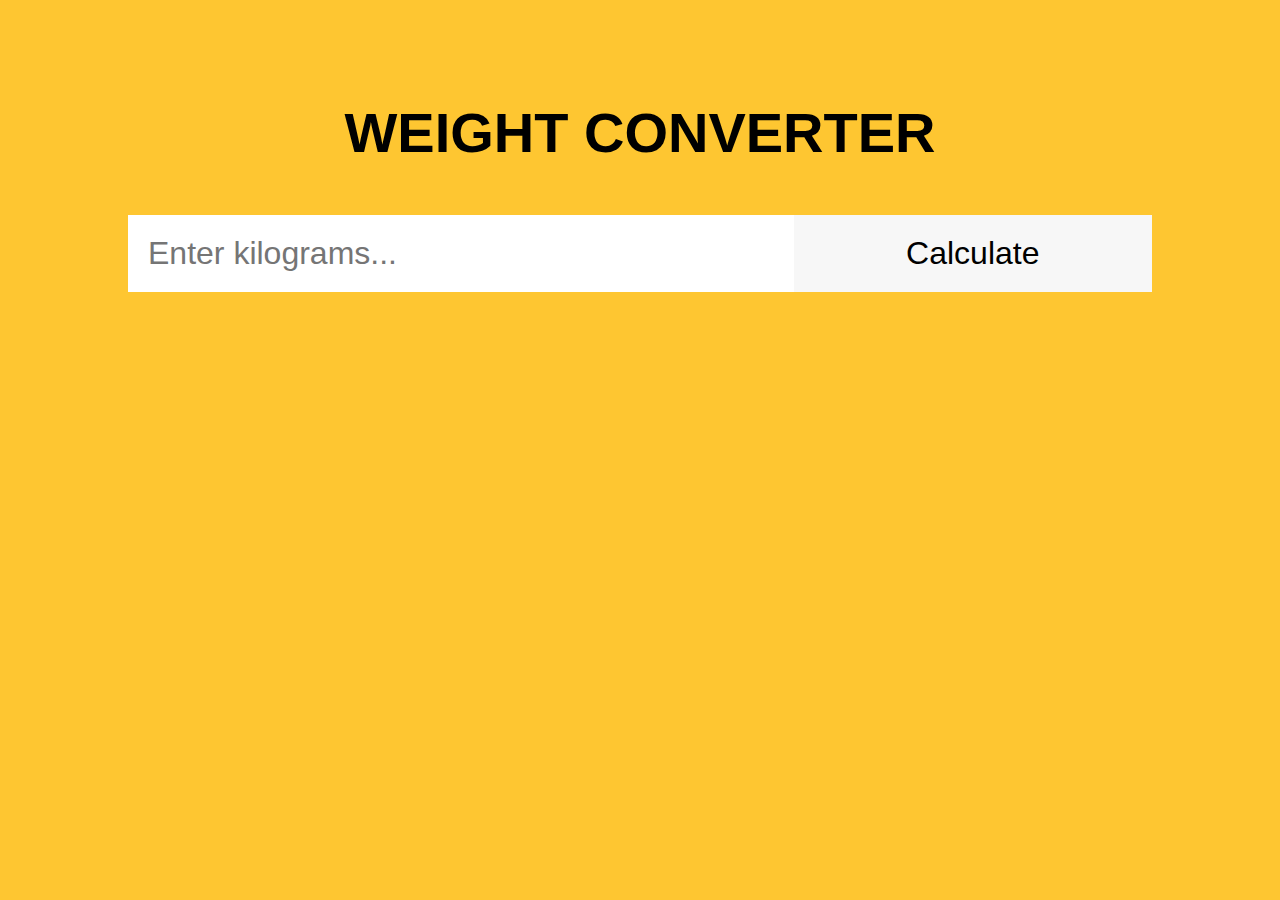
==== Task 1/Index.html @ a9851d6a "Exam tasks loaded" ====
<!DOCTYPE html>
<html lang="en">
  <head>
    <meta charset="UTF-8" />
    <title>Weight Converter</title>
    <!-- Custom CSS -->
    <link rel="stylesheet" href="style.css" />
    <!-- Custom JS -->
    <script defer src="./script.js"></script>
  </head>
  <body>
    <header>
      <!-- Header code-->
    </header>

    <main>
      <div class="wrapper">
        <h1 class="headline">Weight Converter</h1>
        <!-- Users input -->
        <form>
          <input type="text" id="search" placeholder="Enter kilograms..." />
          <input type="submit" id="submit-btn" value="Calculate" />
        </form>
        <!-- Place for output after form submission -->
        <div id="output"></div>
      </div>
    </main>

    <footer>
      <!-- Footer code -->
    </footer>
  </body>
</html>
---- Task 1/style.css ----
/* Resets */
* {
  margin: 0;
  padding: 0;
  box-sizing: border-box;
  font-family: 'Trebuchet MS', 'Lucida Sans Unicode', 'Lucida Grande',
    'Lucida Sans', Arial, sans-serif;
}

/* Mobile first */
.wrapper {
  min-height: 100vh;
  min-width: calc(100vw - (100vw - 100%));
  background-color: #fec631;
}

.headline {
  padding-top: 100px;
  font-size: 2.5em;
  text-align: center;
  color: #000;
  text-transform: uppercase;
}

form {
  max-width: 80%;
  margin: 50px auto;
  display: flex;
  flex-wrap: wrap;
}

#search {
  width: 65%;
  margin: 0;
  padding: 20px;
  outline: 0;
  border: 0;
  font-size: 1.1em;
}

#submit-btn {
  width: 35%;
  background-color: #f7f7f7;
  border: 0;
  outline: 0;
  font-size: 1.1em;
}

#submit-btn:hover {
  cursor: pointer;
  background-color: #000;
  color: #fff;
}

/* Tablet */
@media screen and (min-width: 768px) {
  .headline {
    font-size: 3.5em;
  }

  #search,
  #submit-btn {
    font-size: 2em;
  }
}
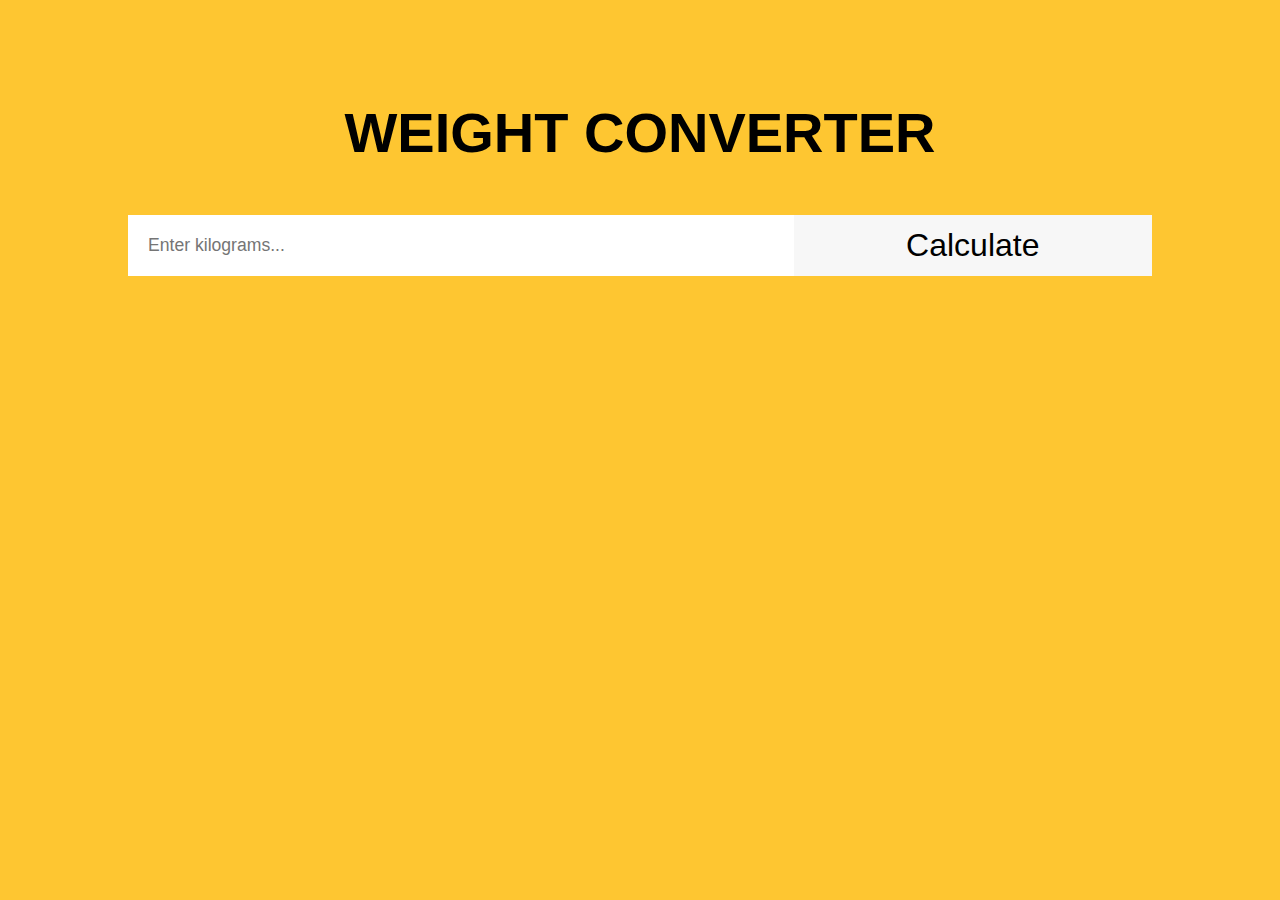
==== commit 56a313fa: "1 task done" ====
--- a/Task 1/Index.html
+++ b/Task 1/Index.html
@@ -18,7 +18,7 @@
         <h1 class="headline">Weight Converter</h1>
         <!-- Users input -->
         <form>
-          <input type="text" id="search" placeholder="Enter kilograms..." />
+          <input type="number" id="weightInput" placeholder="Enter kilograms..." />
           <input type="submit" id="submit-btn" value="Calculate" />
         </form>
         <!-- Place for output after form submission -->
--- a/Task 1/style.css
+++ b/Task 1/style.css
@@ -29,7 +29,7 @@
   flex-wrap: wrap;
 }
 
-#search {
+#weightInput {
   width: 65%;
   margin: 0;
   padding: 20px;
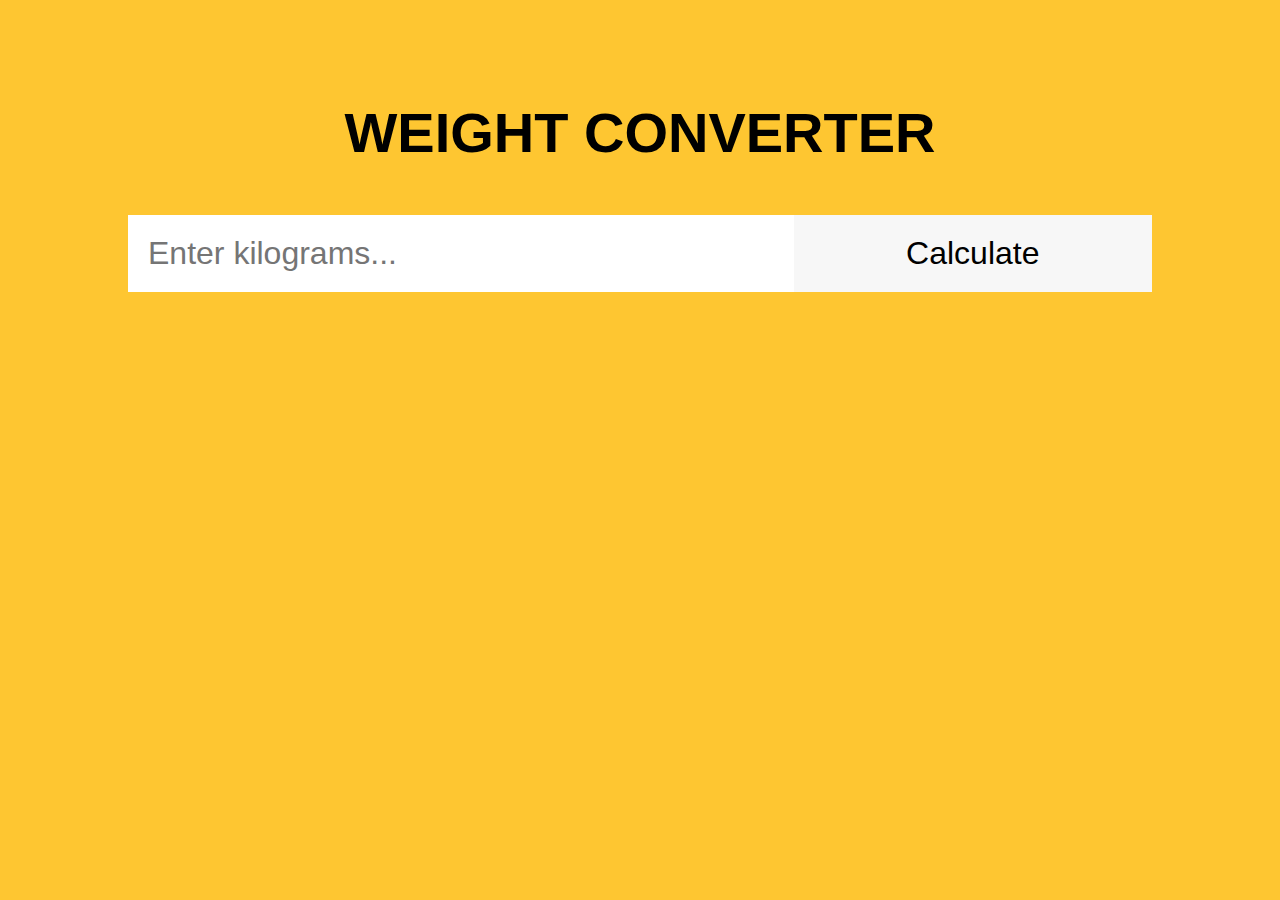
==== commit 17ea4411: "Task 1 fixed repeat issues" ====
--- a/Task 1/Index.html
+++ b/Task 1/Index.html
@@ -18,7 +18,7 @@
         <h1 class="headline">Weight Converter</h1>
         <!-- Users input -->
         <form>
-          <input type="number" id="weightInput" placeholder="Enter kilograms..." />
+          <input type="text" id="weightInput" placeholder="Enter kilograms..." />
           <input type="submit" id="submit-btn" value="Calculate" />
         </form>
         <!-- Place for output after form submission -->
--- a/Task 1/style.css
+++ b/Task 1/style.css
@@ -52,13 +52,14 @@
   color: #fff;
 }
 
+
 /* Tablet */
 @media screen and (min-width: 768px) {
   .headline {
     font-size: 3.5em;
   }
 
-  #search,
+  #weightInput,
   #submit-btn {
     font-size: 2em;
   }
